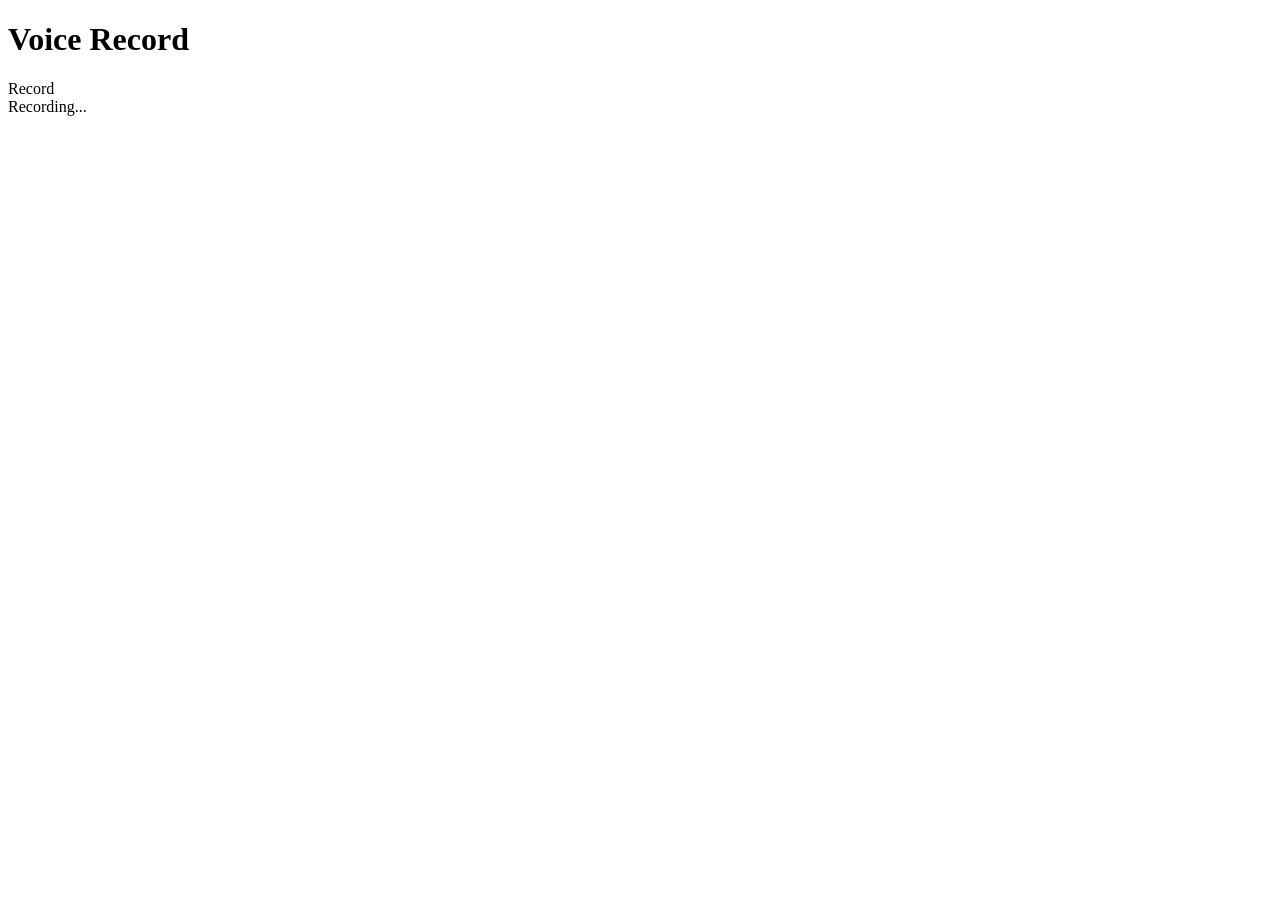
==== Assignment1/src/main/resources/templates/index.html @ a39f3820 "Create simple index page with two buttons." ====
<!DOCTYPE html>
<html>
	<head>
	      <meta charset="UTF-8">
	      <title> Voice Record </title>
	    <link rel="stylesheet" type="text/css" href="css/csstest.css"/>
	 </head>
	<body> 
		<h1> Voice Record  </h1> 
		
		<div name="button-pos">
			<div name="button-record"> Record </div>
		</div>
		
		<div name="button-pos">
			<div name="button-recording"> 
				<div name="red-circle"></div>
				Recording...
			</div>
		</div>
	</body>
</html>
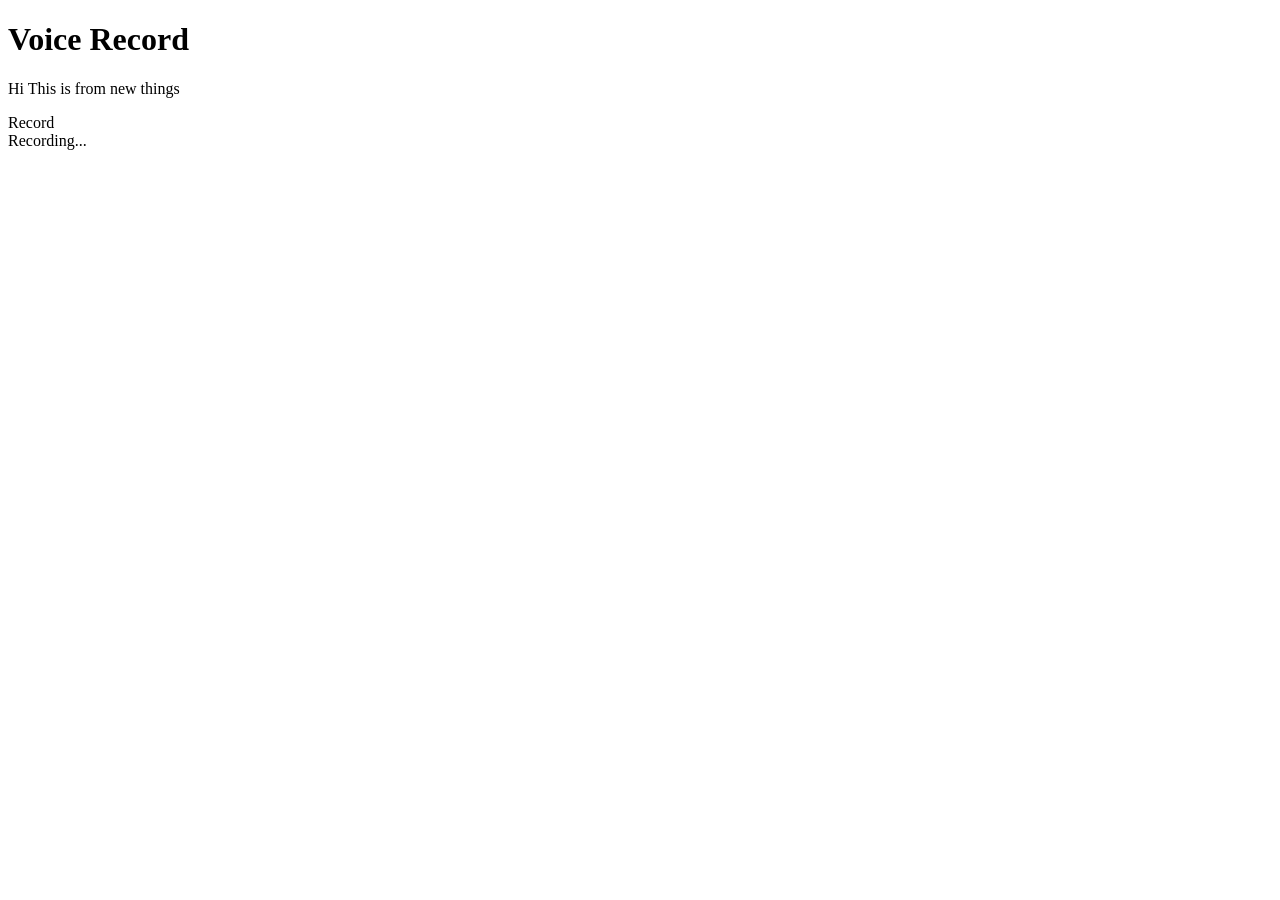
==== commit fe50a288: "Add text box and error page." ====
--- a/Assignment1/src/main/resources/templates/index.html
+++ b/Assignment1/src/main/resources/templates/index.html
@@ -3,20 +3,41 @@
 	<head>
 	      <meta charset="UTF-8">
 	      <title> Voice Record </title>
-	    <link rel="stylesheet" type="text/css" href="css/csstest.css"/>
+	    <link rel="stylesheet" type="text/css" th:href="@{css/csstest.css}"/>
 	 </head>
 	<body> 
 		<h1> Voice Record  </h1> 
 		
-		<div name="button-pos">
-			<div name="button-record"> Record </div>
+		<div class="container">
+			<div class="text-box">
+				<p> Hi This is from new things </p>
+			</div>
 		</div>
 		
 		<div name="button-pos">
-			<div name="button-recording"> 
+			<div  id="button-record" onclick="startRecording()"> Record </div>
+			<div  id="button-recording" class="hidden" onclick="stopRecording()"> 
 				<div name="red-circle"></div>
 				Recording...
 			</div>
 		</div>
 	</body>
-</html>+</html>
+
+<script>
+	// Get button id
+    const recordBtn = document.getElementById("button-record");
+    const recordingBtn = document.getElementById("button-recording");
+	
+	// hide record and show recording
+    function startRecording() {
+        recordBtn.classList.add("hidden")     
+        recordingBtn.classList.remove("hidden");  
+    }
+	
+	// hide recording and show record
+    function stopRecording() {
+		recordBtn.classList.remove("hidden")      
+        recordingBtn.classList.add("hidden");    
+    }
+</script>
